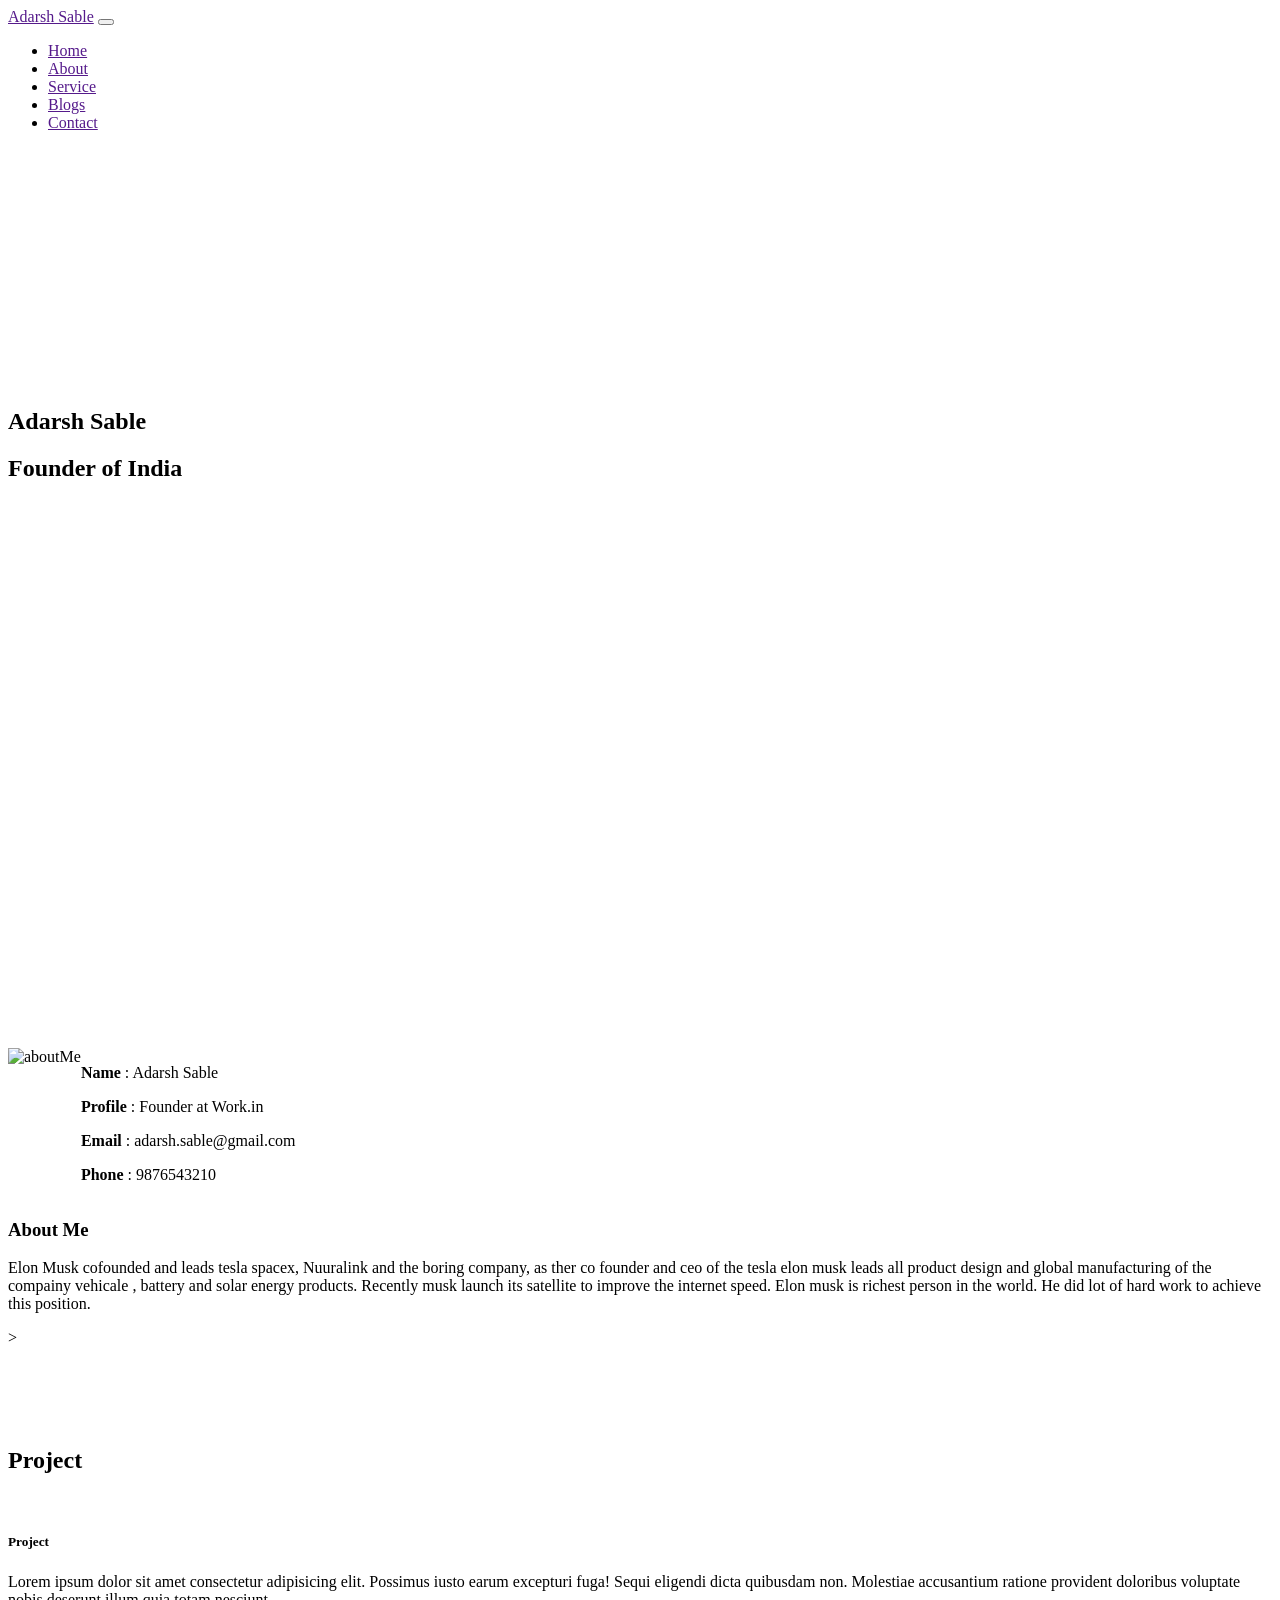
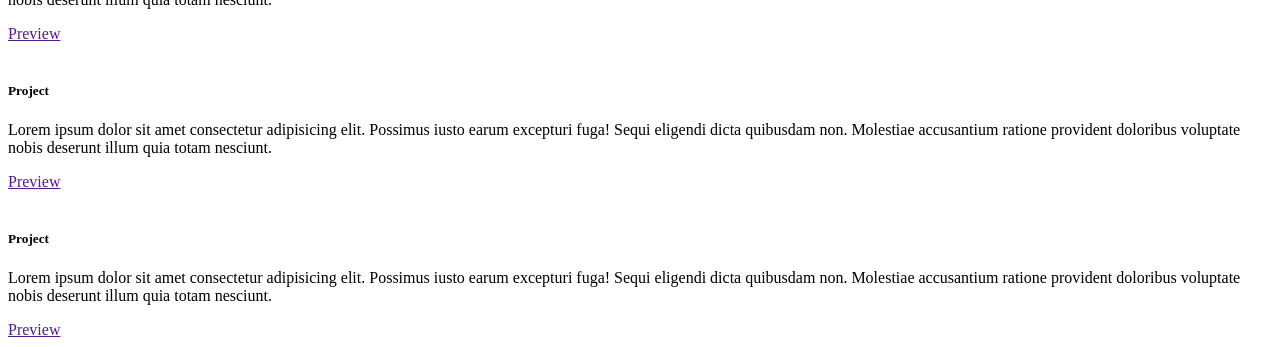
==== index.html @ 6d07b8ec "Create index.html" ====
<!DOCTYPE html>
<html lang="en">
<head>
    <meta charset="UTF-8">
    <meta http-equiv="X-UA-Compatible" content="IE=edge">
    <meta name="viewport" content="width=device-width, initial-scale=1.0">
    <title>Document</title>
    <link rel="stylesheet" href="./style.css">
    <script src="./boot/dist/js/jquery.js"></script>

    <link rel="stylesheet" href="./boot/dist/css/bootstrap.min.css">
    <script src="./boot/dist/js/bootstrap.min.js"></script>
</head>
<body>

    <!--Header Section Start -->
    <section id="header">
        <nav class="navbar navbar-expand-lg navbar-dark bg-dark" style="font-weight:300;">
            <div class="container">
                <a class="navbar-brand" href="">Adarsh Sable</a>
                <button class="navbar-toggle" type="button" data-toggle="collapse" data-target="#navcol">
                        <span class="navbar-toggler-icon"></span>
                </button>
           
            <div class="collapse navbar-collapse justify-content-end" id="navcol">
                <ul class="nav navbar-nav">
                <li class="nav-item"><a class="nav-link" href="">Home</a></li>
                <li class="nav-item"><a class="nav-link" href="">About</a></li>     
                <li class="nav-item"><a class="nav-link" href="">Service</a></li>
                <li class="nav-item"><a class="nav-link" href="">Blogs</a></li>      
                <li class="nav-item"><a class="nav-link" href="">Contact</a></li>

                </ul>
            </div>
        </div>
        </nav>
    </section>
<!--body-->
    <!-- home Section Start-->

    <section id="home">
        <div class="container-fluid">
            <div class="row">
                <div class="col-lg-12" style="background-image: url(./img/bench.jpg); height:100vh; background-attachment: fixed; background-size: cover;">
                    <div class="pl-5" style="padding-top: 15rem">
                            <h1 class="text-Dark" >Adarsh Sable</h1>
                            <h2 class="text-Dark">Founder of India</h2>
                    </div>
                </div>
            </div>
        </div>
    </section>

<!--about Me Section start-->
    <section id="aboutMe">
        <div class="container">
            <div class="aboutback" >
                <div class="row">
                    <div class="col-md-6" style="display: flex;">
                      <div class="col-sm-6" id="displayimg" > 
                            <img src="./img/pemandangan-terbaik-di-dunia.jpg" alt="aboutMe" height="150px" width="250px">
                        </div>
                        <div class="col-sm-6" id="profile"> 
                            <p><b>Name</b>    : Adarsh Sable</p>
                            <p><b>Profile</b> : Founder at Work.in</p>
                            <p> <b>Email</b>  : adarsh.sable@gmail.com</p>
                            <p><b>Phone</b>   : 9876543210</p>
                        </div>
                     </div>
                    <div class="col-md-6">
                        <div>
                            <h3>About Me</h3>
                        </div>
                        <div class="AboutPara">
                            <p>Elon Musk cofounded and leads tesla spacex, Nuuralink and the boring company, as ther co founder and ceo
                                 of the tesla elon musk leads all product design
                                and global manufacturing of the compainy vehicale , battery and solar energy products.
                                Recently musk launch its satellite to improve the internet speed.
                                Elon musk is richest person in the world. He did lot of hard work to achieve this position. 
                            </p>
                        </div>
                </div>

            </div>
         </div>
        </div>
    </section>

<!--Projects Start-->>
<section id="Project" class="mb-5 mt-5" style="padding-top:80px;">
    <div class="container">
        <h1>Project</h1>
        <div class="row">
            <div class="col-lg-4 col-md-4 col-sm-6 mt-4 mb-4">
                <div class="card shadow-lg">
                    <img src="./img/images (1).jpeg" class="card-img-top" alt="">
                    <div class="card-body">
                        <h5 class="card-title text-center">Project</h5>
                        <p class="card-text text-justify">Lorem ipsum dolor sit amet consectetur adipisicing elit.
                            Possimus iusto earum excepturi
                            fuga! Sequi eligendi dicta quibusdam non. Molestiae accusantium ratione provident
                            doloribus voluptate nobis deserunt illum quia totam nesciunt.</p>
                        <a href="" class="btn btn-primary"> Preview</a>
                    </div>
                </div>
            </div>
            <div class="col-lg-4 col-md-4 col-sm-6 mt-4 mb-4">
                <div class="card shadow-lg">
                    <img src="./img/images (2).jpeg" class="card-img-top" alt="">
                    <div class="card-body">
                        <h5 class="card-title text-center">Project</h5>
                        <p class="card-text text-justify">Lorem ipsum dolor sit amet consectetur adipisicing elit.
                            Possimus iusto earum excepturi
                            fuga! Sequi eligendi dicta quibusdam non. Molestiae accusantium ratione provident
                            doloribus voluptate nobis deserunt illum quia totam nesciunt.</p>
                        <a href="" class="btn btn-primary"> Preview</a>
                    </div>
                </div>
            </div>
            <div class="col-lg-4 col-md-4 col-sm-6 mt-4 mb-4">
                <div class="card shadow-lg">
                    <img src="./img/images (3).jpeg" class="card-img-top" alt="" height="190px">
                    <div class="card-body">
                        <h5 class="card-title text-center">Project</h5>
                        <p class="card-text text-justify">Lorem ipsum dolor sit amet consectetur adipisicing elit.
                            Possimus iusto earum excepturi
                            fuga! Sequi eligendi dicta quibusdam non. Molestiae accusantium ratione provident
                            doloribus voluptate nobis deserunt illum quia totam nesciunt.</p>
                        <a href="" class="btn btn-primary"> Preview</a>
                    </div>
                </div>
            </div>
        </div>
    </div>

</section>










</body>
</html>
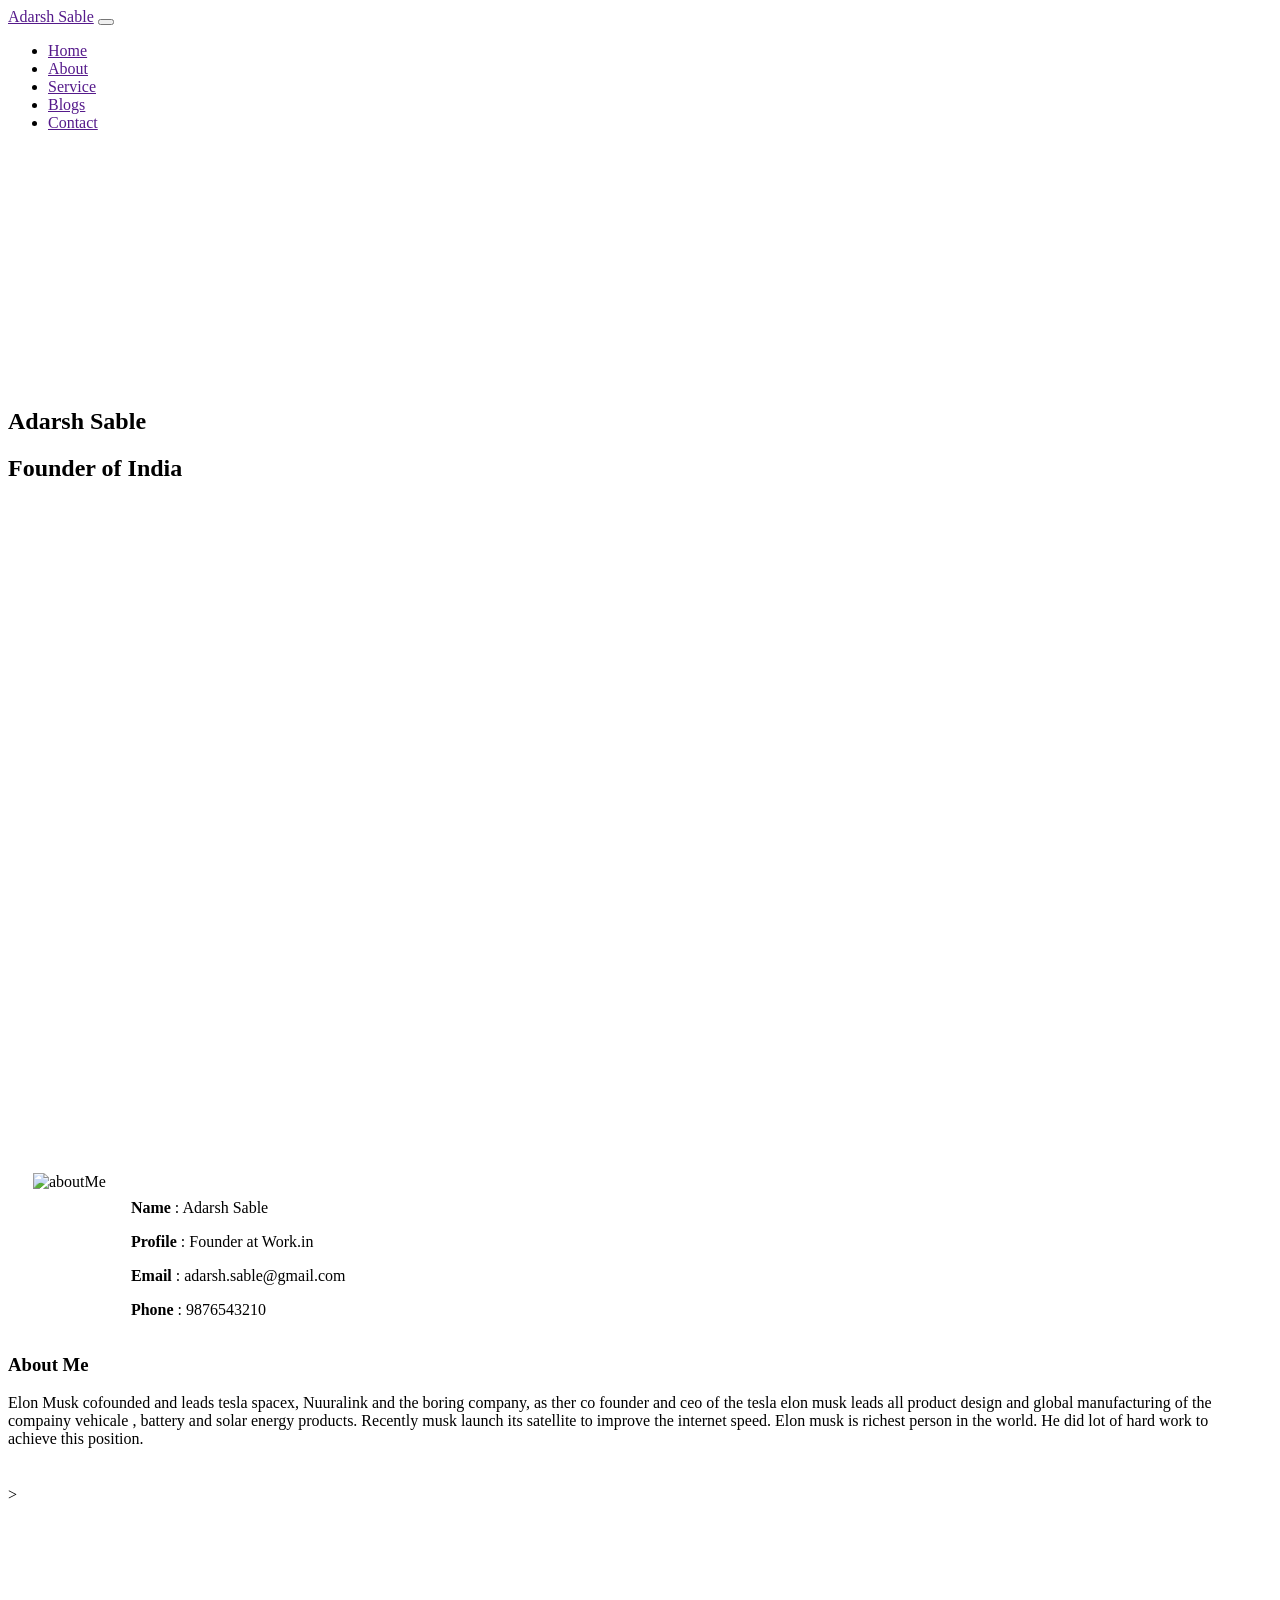
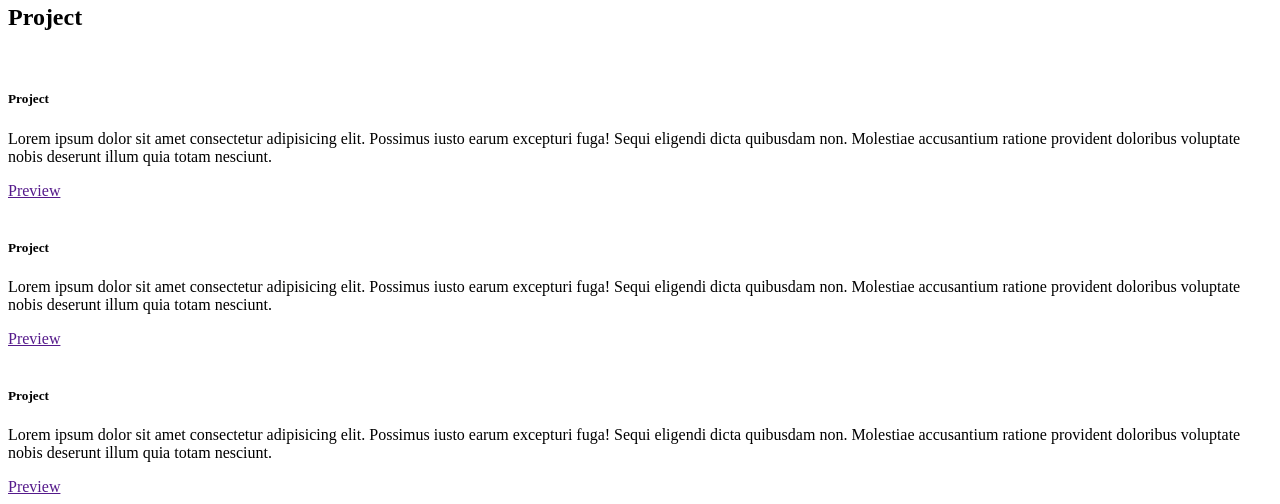
==== commit a3d7f41f: "Add files via upload" ====
--- a/index.html
+++ b/index.html
@@ -145,4 +145,4 @@
 
 
 </body>
-</html>
+</html>
--- a/style.css
+++ b/style.css
@@ -0,0 +1,27 @@
+
+.aboutback{
+    background-color:rgb(255, 255, 255);
+    padding-top: 25px;
+    padding-bottom: 20px;
+}
+#profile{
+    display:inline-table;
+    padding-top: 10px;
+    padding-left: 25px;
+
+}
+
+.AboutPara{
+    font-family:inherit;
+    padding-right: 20px;
+    padding-bottom: 2px;
+
+}
+#displayimg{
+    padding-left: 25px;
+
+    display: inline;
+}
+#aboutMe{
+margin-top: 100px;
+}
